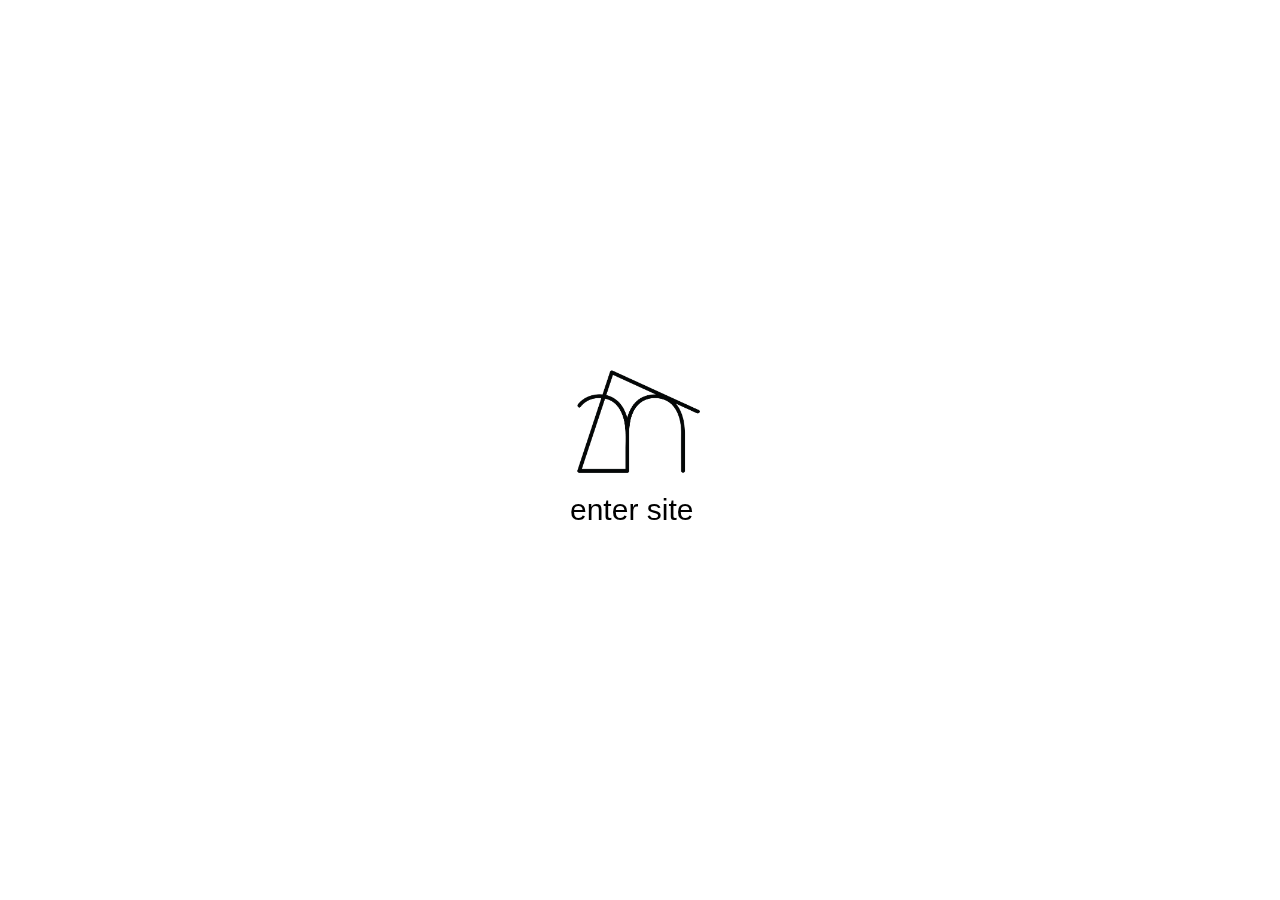
==== index.html @ a70c28f0 "new landing page TEST" ====
<!DOCTYPE html>
<html>
  <head>
  	<title>fynn michlin</title>
  	<meta charset="utf-8">
  	<meta name="viewport" content="width=device-width, user-scalable=no">
  	<link rel="stylesheet" type="text/css" href="css/style.css">
  	<link rel="icon" href="img/favicon.ico" type="image/x-icon" sizes="32x32">
  </head>

<body>

 

<video autoplay muted loop id="landingVideo">
  <source src="bgvid.mp4" type="video/mp4">
</video>


 <menu class="landing">
     <a href="about.html"><img src="img/fynnlogo/fynnlogo-02-thin.png" alt="Fynn Michlin"></a>
     <a href="about.html" style="font-size: 30px; font-weight:300;">enter site</a>
</menu>

</body>
</html>
---- css/style.css ----
/* Page content (mobile) */
html {
    font-family: "Helvetica";
    font-weight: 300;
    background-color: white;
    padding-left: 20px;
}
@media only screen and (max-width: 700px) {
  html {
    font-weight: 400;
  }

  .vimeoembed iframe{
  width:100%;
  align-content: left;
}
}

h1 {
	font-size: 26px;
  color: #3b3b3b;
  font-weight: 400;
}

h2 {
  font-size: 18px;
  color: #3b3b3b;
  font-weight: 400;
  margin: 0;
  padding: 0;
}

h4 {
  font-size: 30px;
  font-weight: 300;
}

p {
	font-size: 14px;
	color: #3b3b3b;
  line-height: 1.2;
}

.sidenav {
  height: 238px;
  padding: 40px, 0px, 20px, 0px;
  width: 150px;
  font-size: 18px;
  color: #5c5c5c;
  background-color: white;
  border-bottom: 1px solid #cccccc;
}

.mySidenav {
  text-align: center;
}

a {
	text-decoration: none;
  line-height: 1.3;
} 

a:link, a:visited {
	color: #8a8a8a;
  font-weight: 400;
}

a:hover {
	color: #3b3b3b;
}

a:active {
	color: #ad399c;
}

.navIcons {
  padding-top: 8px;
  width:100%;
  display: inline-block;
  opacity:0.88;
}

img {
  width: 16px;
  height: 16px;
  padding-right: 3.5%;
}

.aboutIcons img {
  width: 18px;
  height: 18px;
  padding-right: 6px;
}

#fynnmichlin {
    color: #3b3b3b;
}

#fynnmichlin:active {
	color: #ad399c;
}

#finem {
  color: #e66aa3;
}

#finem:active {
  color: #ad399c;
}

.main {
  width:95%;
  padding-top: 10px;
}

.bcembed-med {
  max-width: 100%;
  padding-bottom: 20px;
}



/*if screen is 700px or more (ie web)*/
@media only screen and (min-width: 700px) {

.sidenav{
  height: 240px;
  width: 125px;
  position: fixed;
  top: 105px;
  left: 0;
  background-color: white;
  overflow-x: hidden;
  padding-left: 100px;
  border-right: 1px solid #cccccc;
  border-bottom: 0;
}

.main {
  width:55%;
  padding-top: 80px;
  padding-bottom: 80px;
  margin-left: 275px; /* Same as the width of the sidenav */
}

.bcembed-med {
  max-width: 80%;
  padding-bottom: 10px;
}

.vidrow {
  width: 105%;
   float:left;
  margin: auto;
}
.vimeoembed {
  min-width: 285px;
  width:47%;
  height: 100%;
  float:left;
  margin: 0;
  padding-right: 15px;
}

p {
  font-size: 18px;
}
.aboutIcons a {
font-size: 18px;
}
}

.allmusicentry {
  margin-top: 20px ;
  max-width: 500px;
}

.allmusicentry p {
  margin: 0;
}

.footer {
  font-size: 14px;
  opacity: 0.5;
  width:55%;
  margin-left: 250px; /* Same as the width of the sidenav */
  text-align: right;
}

#landingVideo {
  position: fixed;
  right: 0;
  bottom: 0;
  min-width: 100%;
  min-height: 100%;
}
.landing {
position: absolute;
top: calc(47vh - 100px);
left: calc(50vw - 100px);
padding: 30px 30px;
border-radius: 3px;
z-index: 100;
width:125px;
height:155px;
background-color:rgba(255, 255, 255, 0.5);
border-radius: 40px;

}

.landing img { /*w297 h250*/
  width:100%;
  height: 105px;
  padding-left: 4.5%;
  padding-bottom: 10px;
}

.landing a {
  color: black;
}
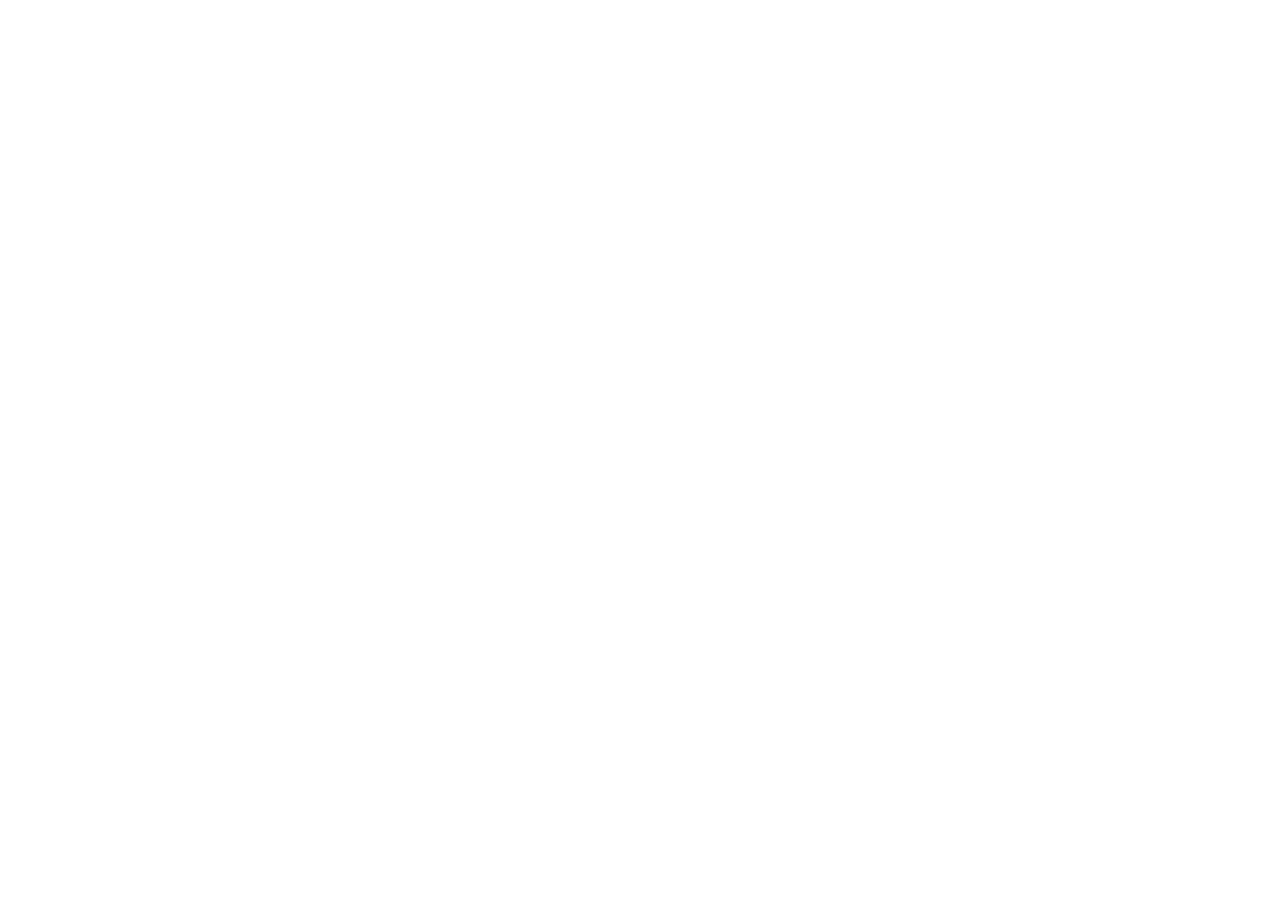
==== commit 7d30eb77: "test" ====
--- a/index.html
+++ b/index.html
@@ -6,6 +6,8 @@
   	<meta name="viewport" content="width=device-width, user-scalable=no">
   	<link rel="stylesheet" type="text/css" href="css/style.css">
   	<link rel="icon" href="img/favicon.ico" type="image/x-icon" sizes="32x32">
+    <script src="http://ajax.googleapis.com/ajax/libs/jquery/1.10.2/jquery.min.js"></script>
+   
   </head>
 
 <body>
@@ -16,11 +18,14 @@
   <source src="bgvid.mp4" type="video/mp4">
 </video>
 
-
- <menu class="landing">
+<div class="landing">
      <a href="about.html"><img src="img/fynnlogo/fynnlogo-02-thin.png" alt="Fynn Michlin"></a>
      <a href="about.html" style="font-size: 30px; font-weight:300;">enter site</a>
-</menu>
+</div>
+ <script>
+    $(".landing").hide(0).delay(750).fadeIn(750)
+</script>
+
 
 </body>
 </html>--- a/css/style.css
+++ b/css/style.css
@@ -196,15 +196,17 @@
 }
 .landing {
 position: absolute;
-top: calc(47vh - 100px);
+top: calc(50vh - 100px);
 left: calc(50vw - 100px);
-padding: 30px 30px;
+padding: 35px 35px;
 border-radius: 3px;
 z-index: 100;
 width:125px;
 height:155px;
-background-color:rgba(255, 255, 255, 0.5);
-border-radius: 40px;
+background-color:rgba(255, 255, 255, 0.95);
+border-radius: 30px;
+/*display: none;*/
+
 
 }
 
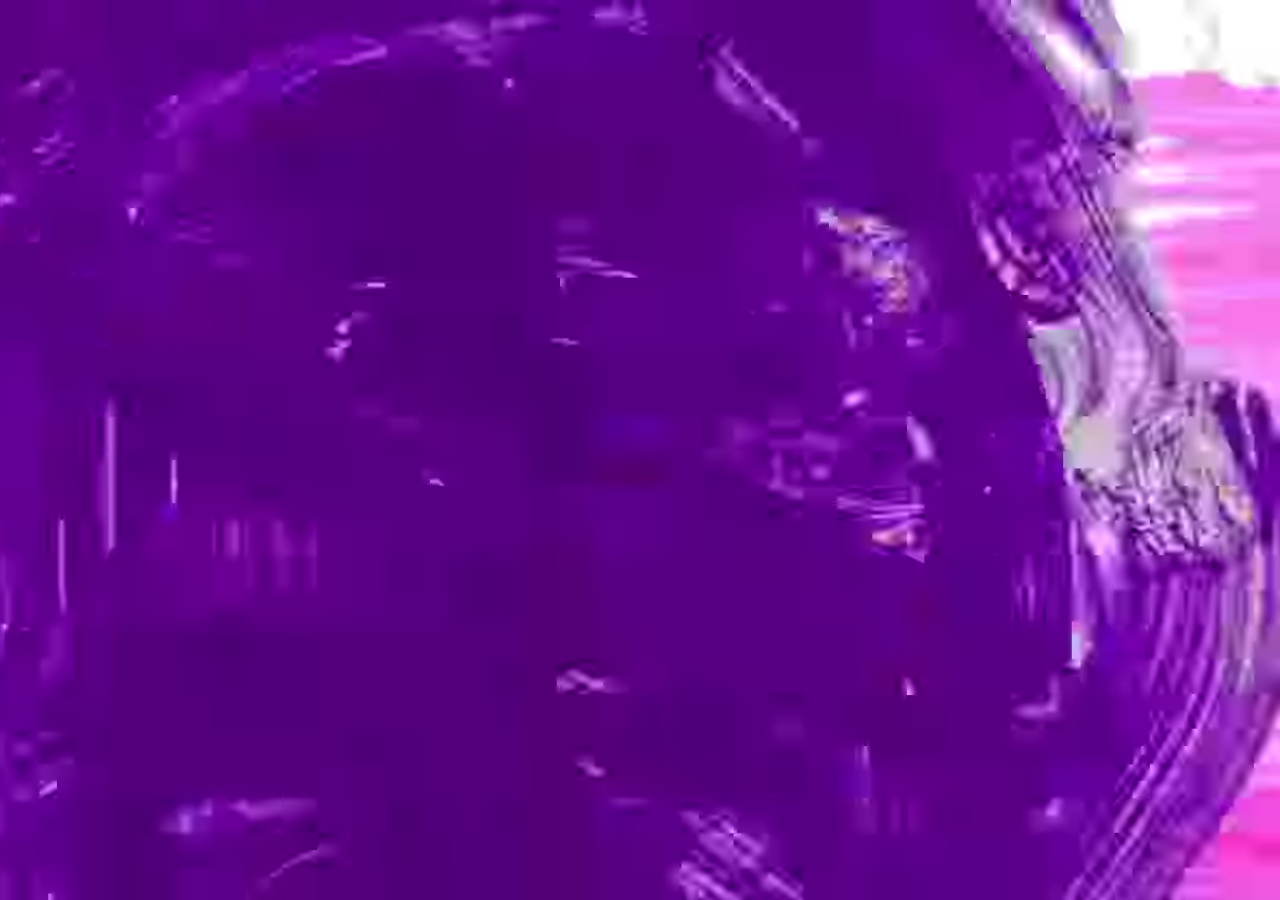
==== commit 9c2e56ae: "." ====
--- a/index.html
+++ b/index.html
@@ -12,20 +12,20 @@
 
 <body>
 
- 
-
-<video autoplay muted loop id="landingVideo">
-  <source src="bgvid.mp4" type="video/mp4">
+<video autoplay loop muted id="landingVideo">
+  <source src="bgvid2.mp4" type="video/mp4">
+  <source src="bgvid2.webm" type="video/webm">
 </video>
 
 <div class="landing">
      <a href="about.html"><img src="img/fynnlogo/fynnlogo-02-thin.png" alt="Fynn Michlin"></a>
-     <a href="about.html" style="font-size: 30px; font-weight:300;">enter site</a>
+     <a href="about.html" id="textlink" style="font-size: 30px; font-weight:300;">enter site</a>
 </div>
  <script>
-    $(".landing").hide(0).delay(750).fadeIn(750)
+  $(window).ready(function(){
+    $(".landing").hide(0).delay(950).fadeIn(1350);
+  });
 </script>
-
 
 </body>
 </html>--- a/css/style.css
+++ b/css/style.css
@@ -31,7 +31,7 @@
 }
 
 h4 {
-  font-size: 30px;
+  font-size: 22px;
   font-weight: 300;
 }
 
@@ -117,6 +117,55 @@
   max-width: 100%;
   padding-bottom: 20px;
 }
+
+#landingVideo {
+  position: fixed;
+  right: 0;
+  bottom: 0;
+  min-width: 100%;
+  min-height: 100%;
+}
+.landing {
+  position: fixed;
+  top: calc(50vh - 110px);
+  left: calc(50vw - 80px);
+  padding: 20px 20px;
+  width:125px;
+  height:155px;
+  background-color:rgba(255, 255, 255, 0.27);
+  border-radius: 35px;
+}
+
+.landing img { /*w297 h250*/
+  width:100%;
+  height: 105px;
+  padding-left: 4.5%;
+  padding-bottom: 10px;
+}
+
+.landing a {
+  color: black;
+}
+
+.allmusicentry {
+  margin-top: 20px ;
+  max-width: 500px;
+}
+
+.allmusicentry p {
+  margin: 0;
+}
+
+.footer {
+  font-size: 14px;
+  opacity: 0.5;
+  width:55%;
+  margin-left: 250px; /* Same as the width of the sidenav */
+  text-align: right;
+}
+
+
+
 
 
 
@@ -165,58 +214,8 @@
 p {
   font-size: 18px;
 }
+
 .aboutIcons a {
 font-size: 18px;
 }
-}
-
-.allmusicentry {
-  margin-top: 20px ;
-  max-width: 500px;
-}
-
-.allmusicentry p {
-  margin: 0;
-}
-
-.footer {
-  font-size: 14px;
-  opacity: 0.5;
-  width:55%;
-  margin-left: 250px; /* Same as the width of the sidenav */
-  text-align: right;
-}
-
-#landingVideo {
-  position: fixed;
-  right: 0;
-  bottom: 0;
-  min-width: 100%;
-  min-height: 100%;
-}
-.landing {
-position: absolute;
-top: calc(50vh - 100px);
-left: calc(50vw - 100px);
-padding: 35px 35px;
-border-radius: 3px;
-z-index: 100;
-width:125px;
-height:155px;
-background-color:rgba(255, 255, 255, 0.95);
-border-radius: 30px;
-/*display: none;*/
-
-
-}
-
-.landing img { /*w297 h250*/
-  width:100%;
-  height: 105px;
-  padding-left: 4.5%;
-  padding-bottom: 10px;
-}
-
-.landing a {
-  color: black;
-}
+}